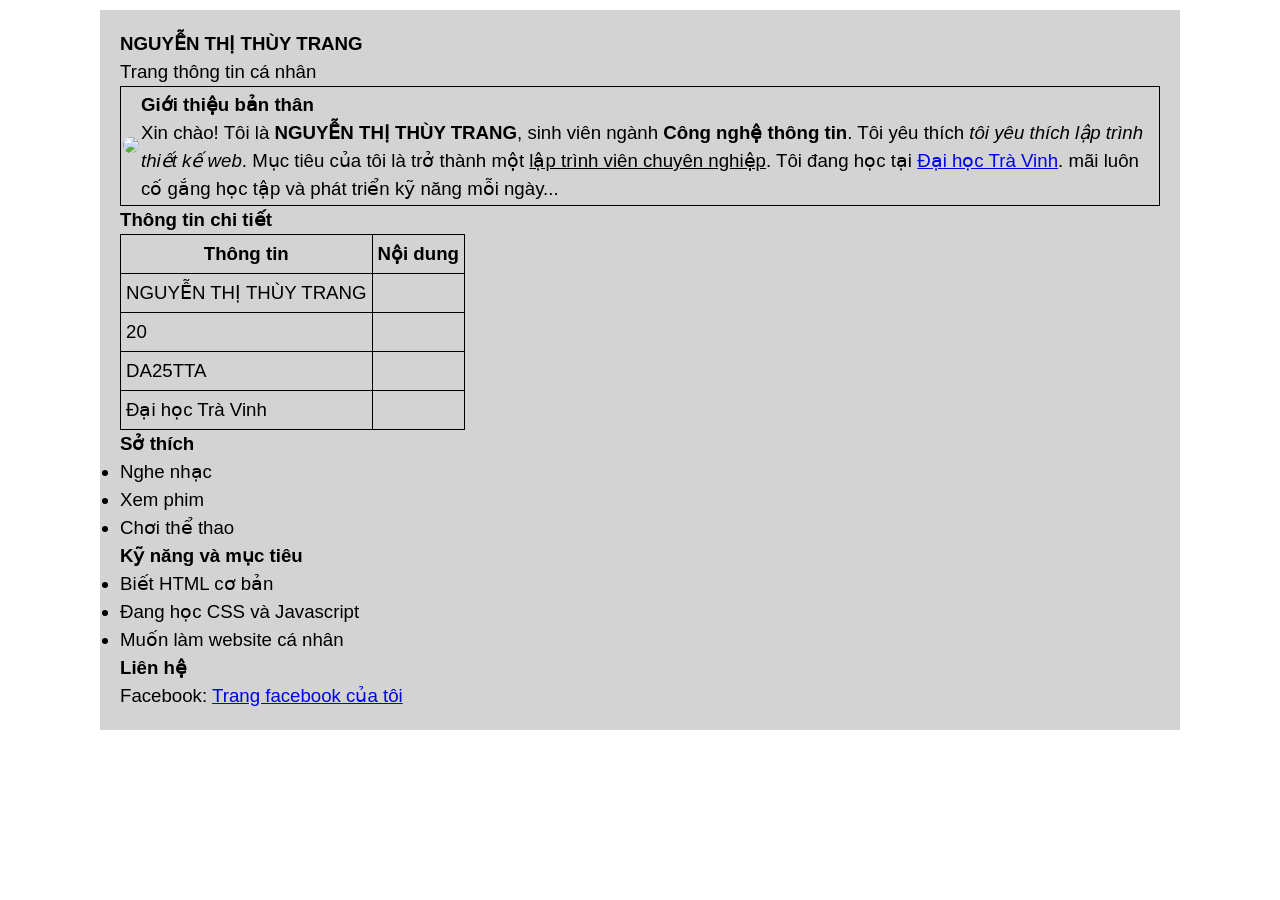
==== html/gioithieu.html @ 842fcaab "update 29052006" ====
<!DOCTYPE html>
<html lang="vi">
<head>
    <meta charset="UTF-8">
    <link rel="stylesheet" href="../css/style.css">
    <title>Trang thông tin cá nhân</title>
</head>
<body>
<div class="container">
    <h3>NGUYỄN THỊ THÙY TRANG</h3>
    <p>Trang thông tin cá nhân</p>
    <table id="bang1">
        <tr>

        <tr>
            <td id="cot1">
                <img src="../assets/images/avatar.jpg"
            </td>
            <td id="cot2">
                <h3>Giới thiệu bản thân</h3>
                <p>
                    Xin chào! Tôi là <b>NGUYỄN THỊ THÙY TRANG</b>, sinh viên ngành <b>Công nghệ thông tin</b>.
                    Tôi yêu thích <i>tôi yêu thích lập trình thiết kế web</i>.
                    Mục tiêu của tôi là trở thành một <u>lập trình viên chuyên nghiệp</u>.
                    Tôi đang học tại <a href="https://www.tvu.edu.vn">Đại học Trà Vinh</a>.
                    mãi luôn cố gắng học tập và phát triển kỹ năng mỗi ngày...
			</td>
    </tr>
</table>

<h3>Thông tin chi tiết</h3>
<table id="bang2">
    <tr>
        <th>Thông tin</th>
        <th>Nội dung</th>
    </tr>
    <tr>
        
        <td>NGUYỄN THỊ THÙY TRANG</td>
    </tr>
    <tr>
        <td>20</td>
    </tr>
    <tr>
        <td>DA25TTA</td>
    </tr>
    <tr>
        <td>Đại học Trà Vinh</td>
    </tr>
</table>

<h3>Sở thích</h3>
<ul>
    <li>Nghe nhạc</li>
    <li>Xem phim</li>
    <li>Chơi thể thao</li>
</ul>

<h3>Kỹ năng và mục tiêu</h3>
<ul>
    <li>Biết HTML cơ bản</li>
    <li>Đang học CSS và Javascript</li>
    <li>Muốn làm website cá nhân</li>
</ul>

<h3>Liên hệ</h3>
<p>
    Facebook:
    <a href="#">Trang facebook của tôi</a>
</p>
---- css/style.css ----
/*viết mã nguồn CSS*/
*{
    margin:0;
    padding:0;
    font-family:Arial, Helvetica, sans-serif;
    font-size:14pt;
    line-height:1.5;
}

div.container{
    margin:10px 100px 0px;
    background-color:LightGray;
    padding:20px;
}

h3.tieude{
    font-size:18px;
    color:white;
    text-transform:uppercase;
    letter-spacing:3px;
}

img{
    width:100%;
    max-width:200px;
    border-radius:100%;
}

table#bang1{
    border:1px solid black;
}

table#bang2, table#bang2 th, table#bang2 td, table#bang2 tr{
    border:1px solid black;
    border-collapse:collapse;
    padding:5px;
}
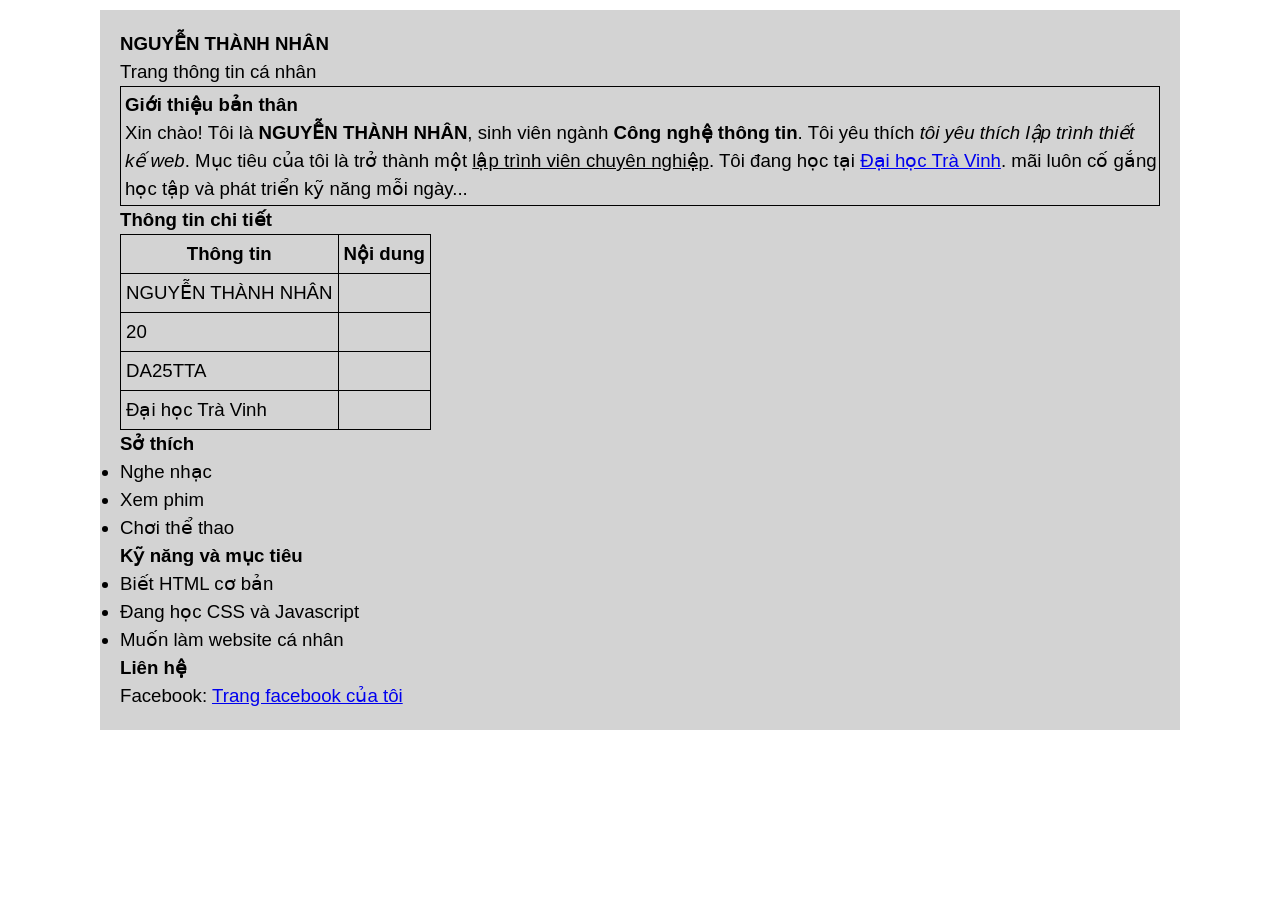
==== commit e1aa5c7a: "first commit" ====
--- a/html/gioithieu.html
+++ b/html/gioithieu.html
@@ -7,19 +7,19 @@
 </head>
 <body>
 <div class="container">
-    <h3>NGUYỄN THỊ THÙY TRANG</h3>
+    <h3>NGUYỄN THÀNH NHÂN</h3>
     <p>Trang thông tin cá nhân</p>
     <table id="bang1">
         <tr>
 
         <tr>
             <td id="cot1">
-                <img src="../assets/images/avatar.jpg"
+                <img src=""
             </td>
             <td id="cot2">
                 <h3>Giới thiệu bản thân</h3>
                 <p>
-                    Xin chào! Tôi là <b>NGUYỄN THỊ THÙY TRANG</b>, sinh viên ngành <b>Công nghệ thông tin</b>.
+                    Xin chào! Tôi là <b>NGUYỄN THÀNH NHÂN</b>, sinh viên ngành <b>Công nghệ thông tin</b>.
                     Tôi yêu thích <i>tôi yêu thích lập trình thiết kế web</i>.
                     Mục tiêu của tôi là trở thành một <u>lập trình viên chuyên nghiệp</u>.
                     Tôi đang học tại <a href="https://www.tvu.edu.vn">Đại học Trà Vinh</a>.
@@ -36,7 +36,7 @@
     </tr>
     <tr>
         
-        <td>NGUYỄN THỊ THÙY TRANG</td>
+        <td>NGUYỄN THÀNH NHÂN</td>
     </tr>
     <tr>
         <td>20</td>
